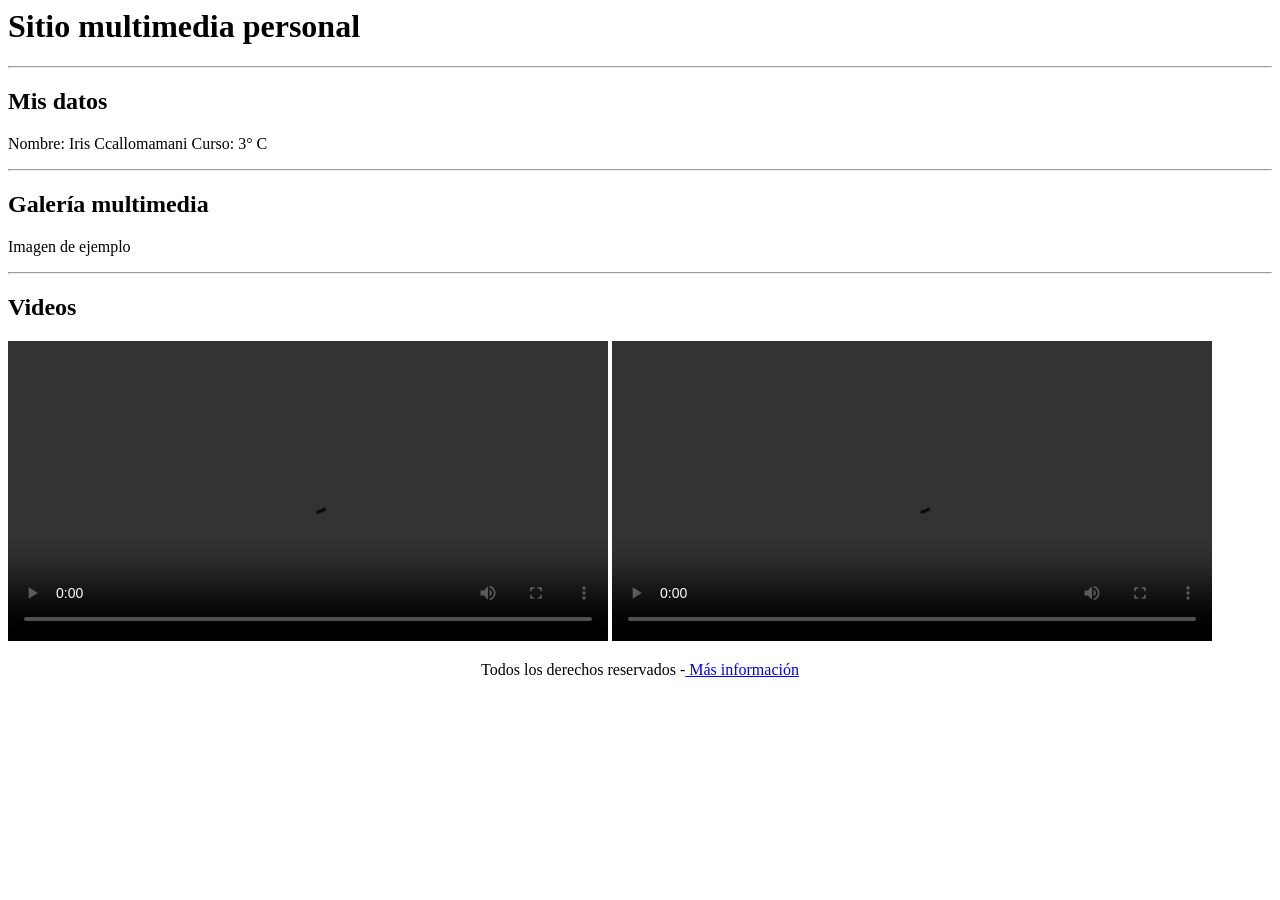
==== 02_img_video/index.html @ 96e665c6 "ok" ====
<DOCTYPE html>
    <!-- Declara el tipo de documento. Indica al navegador que usará HTML5 -->
    <html lang="es">
    <!-- Elemento principal del documento HTML.
lang="es" indica que el contenido está en "español" -->

    <head> <!-- Sección de configuración del documento -->
        <meta charset="UTF-8">
        <!-- Define la combinación de caracteres.
    UTF-8 permite usar correctamente tildes, ñ, simbolos, etc-->
        <meta name="" viewport" content="width=device-width, initial-scale=1.8">
        <!-- Hace que el sitio sea responsive.
    Permite que el diseño se adapte correctamente a celulares y tablets-->
        <title>Practicando HTML - ing y video</title>
        <!--Título que aparece en el navegador -->
        <meta name="author" content="Iris C.V">
        <!--Indica quién creó el sitio web -->
        <link rel="stylesheet" href="static/css/style.css">
        <!--Conexión con hoja CSS de estilos -->
    </head>

    <body>
        <header> <!-- Encabezado del documento-->
            <h1> Sitio multimedia personal</h1>
        </header>
        <hr> <!-- Crea una línea de división-->
        <main><!-- Sección principal del documento-->
            <h2>Mis datos</h2>
            <p>Nombre: Iris Ccallomamani <!-- br es un salto de línea -->
                Curso: 3° C
            </p>
            <hr>
            <h2>Galería multimedia</h2>
            <p>Imagen de ejemplo</p>
            <ing src="static/images/beige flower.png" alt="Primera imagen" width="300">
            <ing src="static/images/beige flowers.png" alt="Primera imagen" width="300">
            <ing src="static/images/lugar de viaje.png" alt="Primera imagen" width="300"> 
            <hr>
                <h2>Videos</h2>
                <video width="600" controls>
                    <source src="static/videos/She Won't Go Away - Faye Webster (1080p, h264).mp4" type="video/mp4">
                </video>
                    <video width="600" controls>
                    <source src="static/videos/The World's Best Parkour and Freerunning - StuntsAmazing (1080p, h264).mp4" type="video/mp4">
                </video>
        </main>
        <footer>
            <p style="text-align:center"> Todos los derechos reservados
                -<a href="https://crearsalud.org/la-importancia-uno/"> Más información </a> <!-- etiqueta <a> para vinculos-->
            </p> 
        </footer>
    </body>
    </html>
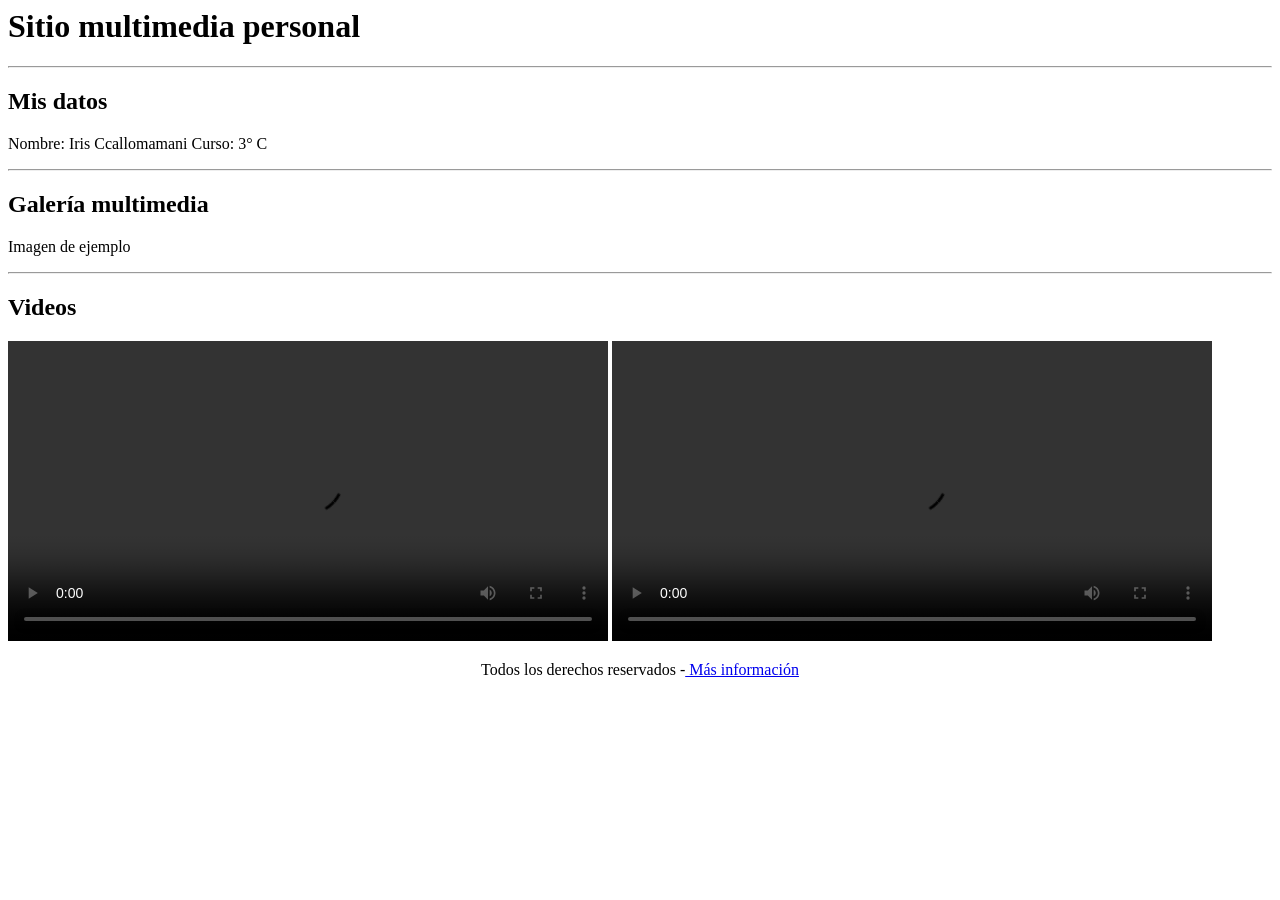
==== commit 5dbdeaf5: "Update index.html" ====
--- a/02_img_video/index.html
+++ b/02_img_video/index.html
@@ -50,4 +50,4 @@
             </p> 
         </footer>
     </body>
-    </html>+    </html> 
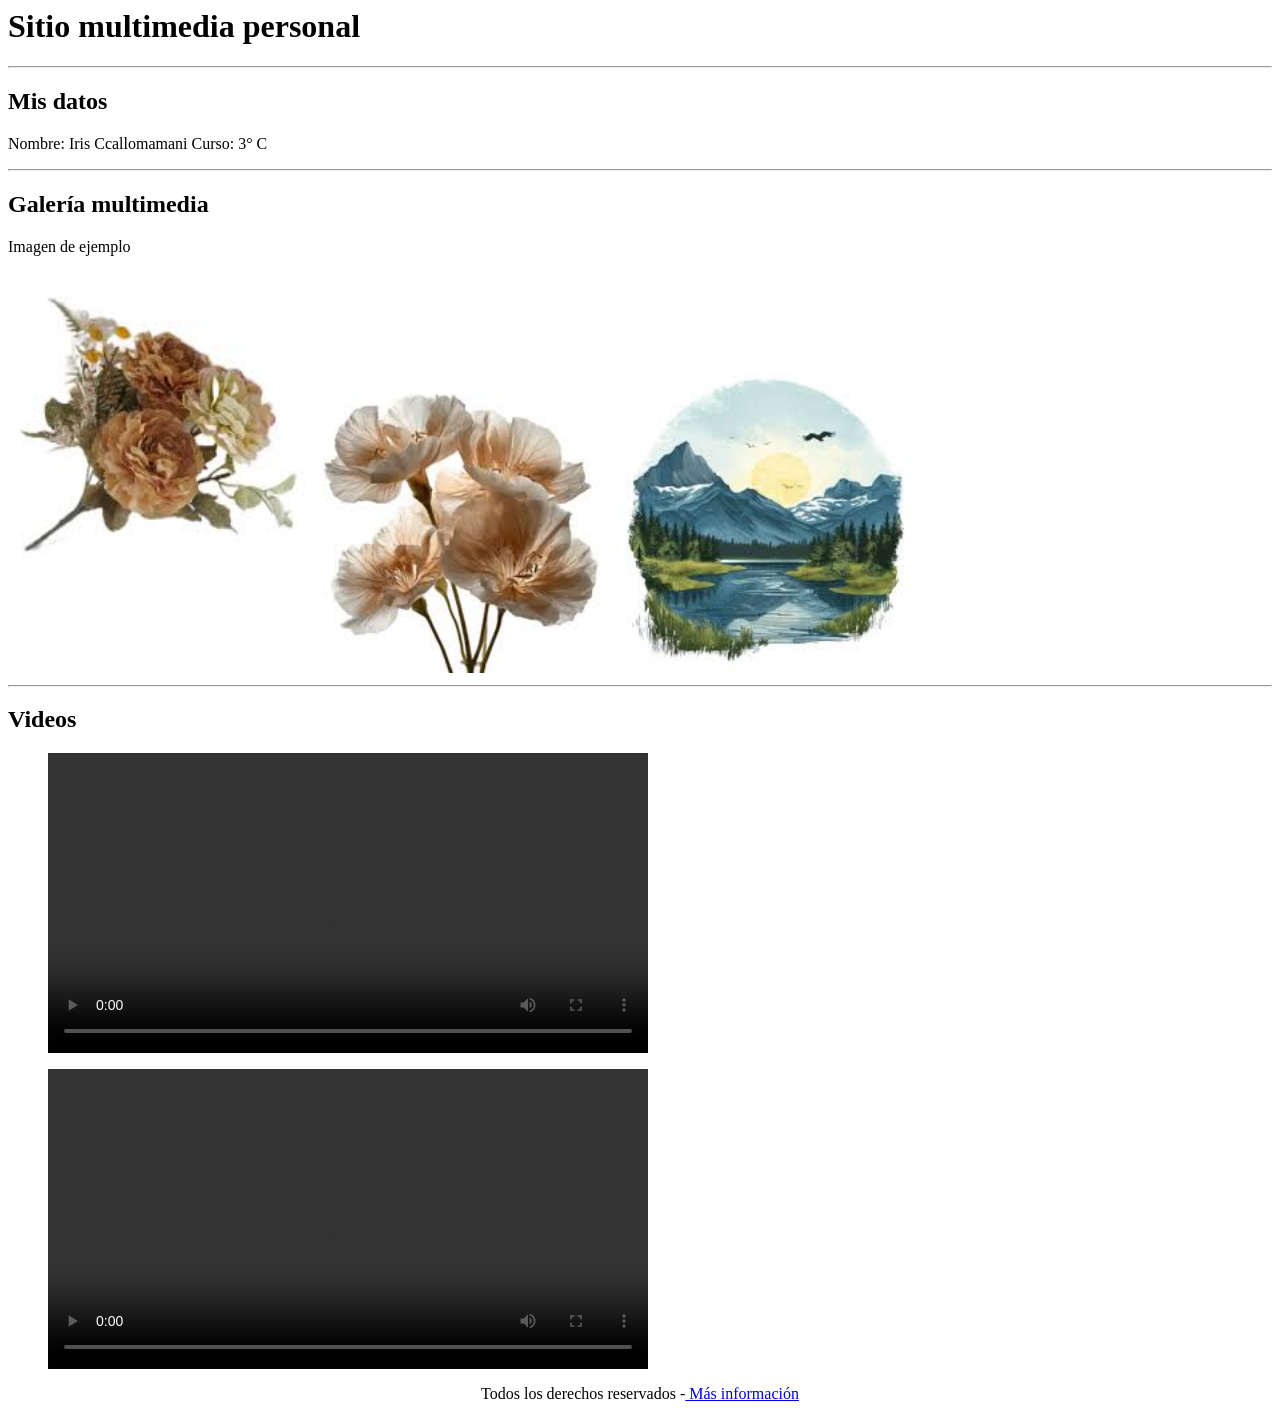
==== commit 48839303: "Update index.html" ====
--- a/02_img_video/index.html
+++ b/02_img_video/index.html
@@ -32,17 +32,21 @@
             <hr>
             <h2>Galería multimedia</h2>
             <p>Imagen de ejemplo</p>
-            <ing src="static/images/beige flower.png" alt="Primera imagen" width="300">
-            <ing src="static/images/beige flowers.png" alt="Primera imagen" width="300">
-            <ing src="static/images/lugar de viaje.png" alt="Primera imagen" width="300"> 
+            <img src="static/images/beige flower.png" alt="Primera imagen" width="300">
+            <img src="static/images/beige flowers.png" alt="Primera imagen " width="300">
+            <img src="static/images/lugar de viaje.png" alt="Primera imagen  " width="300">
             <hr>
                 <h2>Videos</h2>
-                <video width="600" controls>
-                    <source src="static/videos/She Won't Go Away - Faye Webster (1080p, h264).mp4" type="video/mp4">
-                </video>
+                <figure>
                     <video width="600" controls>
-                    <source src="static/videos/The World's Best Parkour and Freerunning - StuntsAmazing (1080p, h264).mp4" type="video/mp4">
-                </video>
+                        <source src="static/videos/She Won't Go Away - Faye Webster (360p, h264).mp4" type="video/mp4">
+                    </video>
+                </figure>
+                <figure>
+                    <video width="600" controls>
+                        <source src="static/videos/What is Biodiversity - WWF International (360p, h264).mp4" type="video/mp4">
+                    </video>
+                </figure>
         </main>
         <footer>
             <p style="text-align:center"> Todos los derechos reservados
@@ -50,4 +54,4 @@
             </p> 
         </footer>
     </body>
-    </html> +    </html>
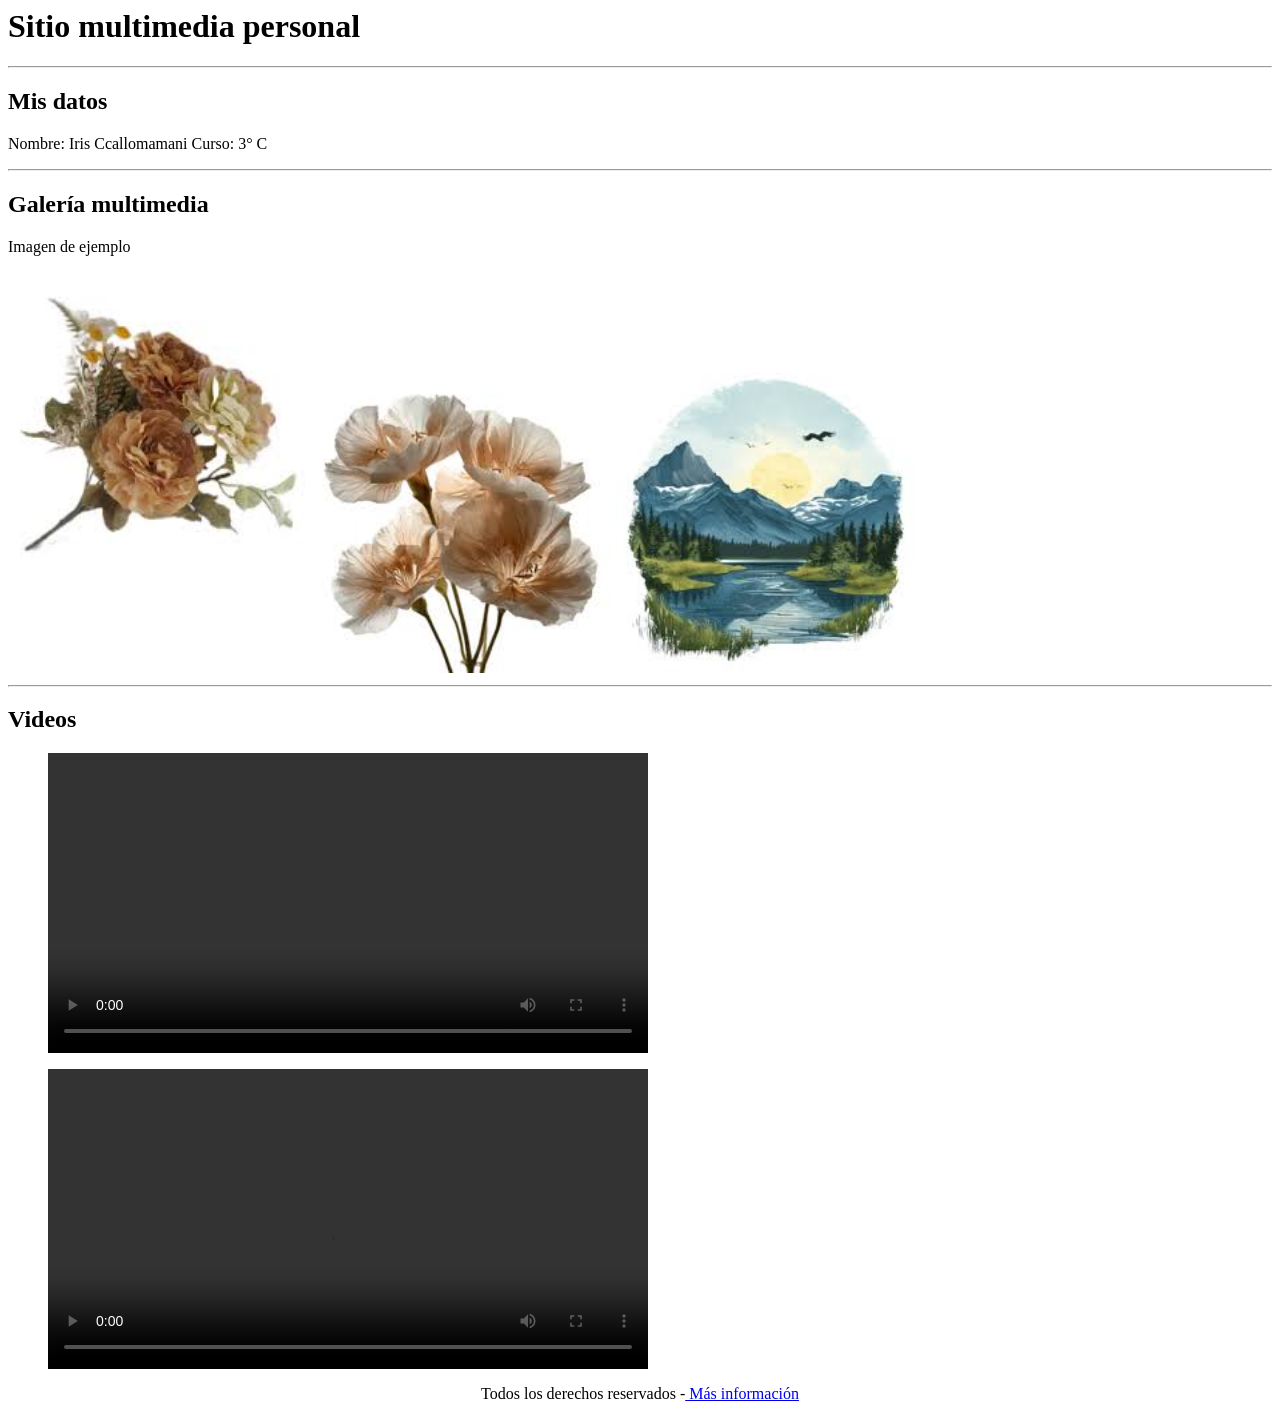
==== commit 09d5fce3: "Saved file" ====
--- a/02_img_video/index.html
+++ b/02_img_video/index.html
@@ -36,6 +36,7 @@
             <img src="static/images/beige flowers.png" alt="Primera imagen " width="300">
             <img src="static/images/lugar de viaje.png" alt="Primera imagen  " width="300">
             <hr>
+            
                 <h2>Videos</h2>
                 <figure>
                     <video width="600" controls>
@@ -47,7 +48,9 @@
                         <source src="static/videos/What is Biodiversity - WWF International (360p, h264).mp4" type="video/mp4">
                     </video>
                 </figure>
+                
         </main>
+
         <footer>
             <p style="text-align:center"> Todos los derechos reservados
                 -<a href="https://crearsalud.org/la-importancia-uno/"> Más información </a> <!-- etiqueta <a> para vinculos-->
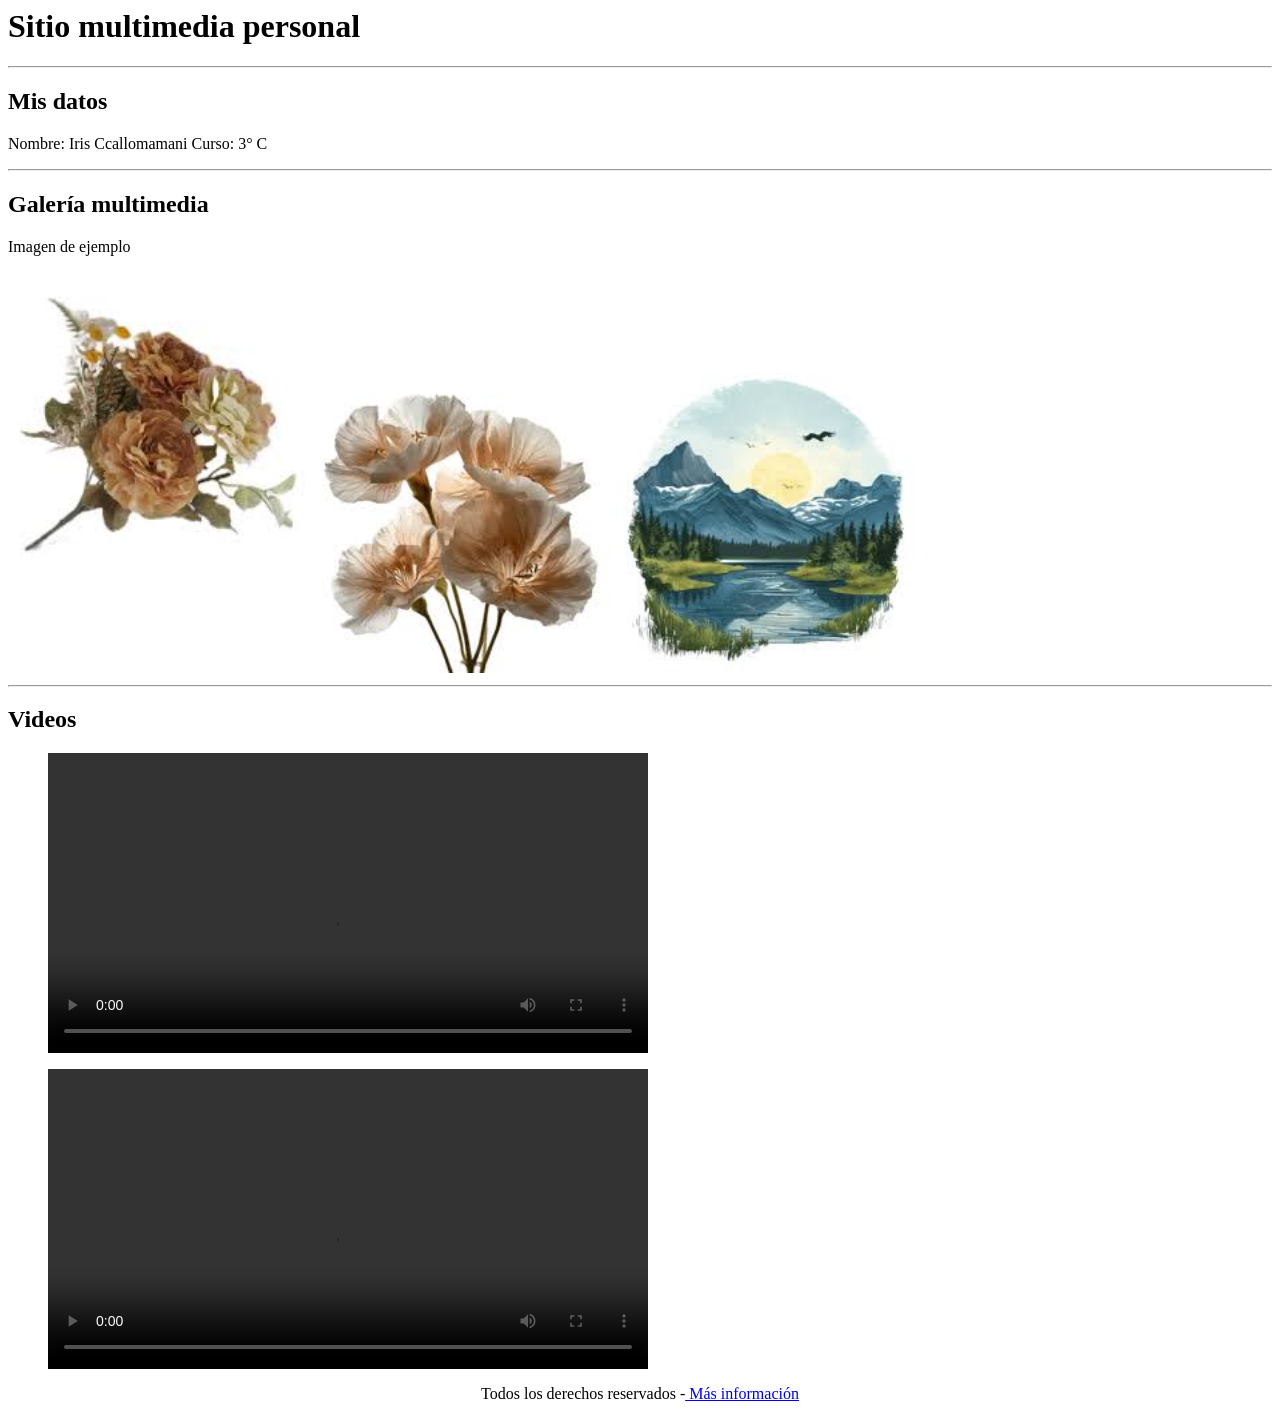
==== commit cf26008d: "Update index.html" ====
--- a/02_img_video/index.html
+++ b/02_img_video/index.html
@@ -50,7 +50,7 @@
                 </figure>
                 
         </main>
-
+        
         <footer>
             <p style="text-align:center"> Todos los derechos reservados
                 -<a href="https://crearsalud.org/la-importancia-uno/"> Más información </a> <!-- etiqueta <a> para vinculos-->
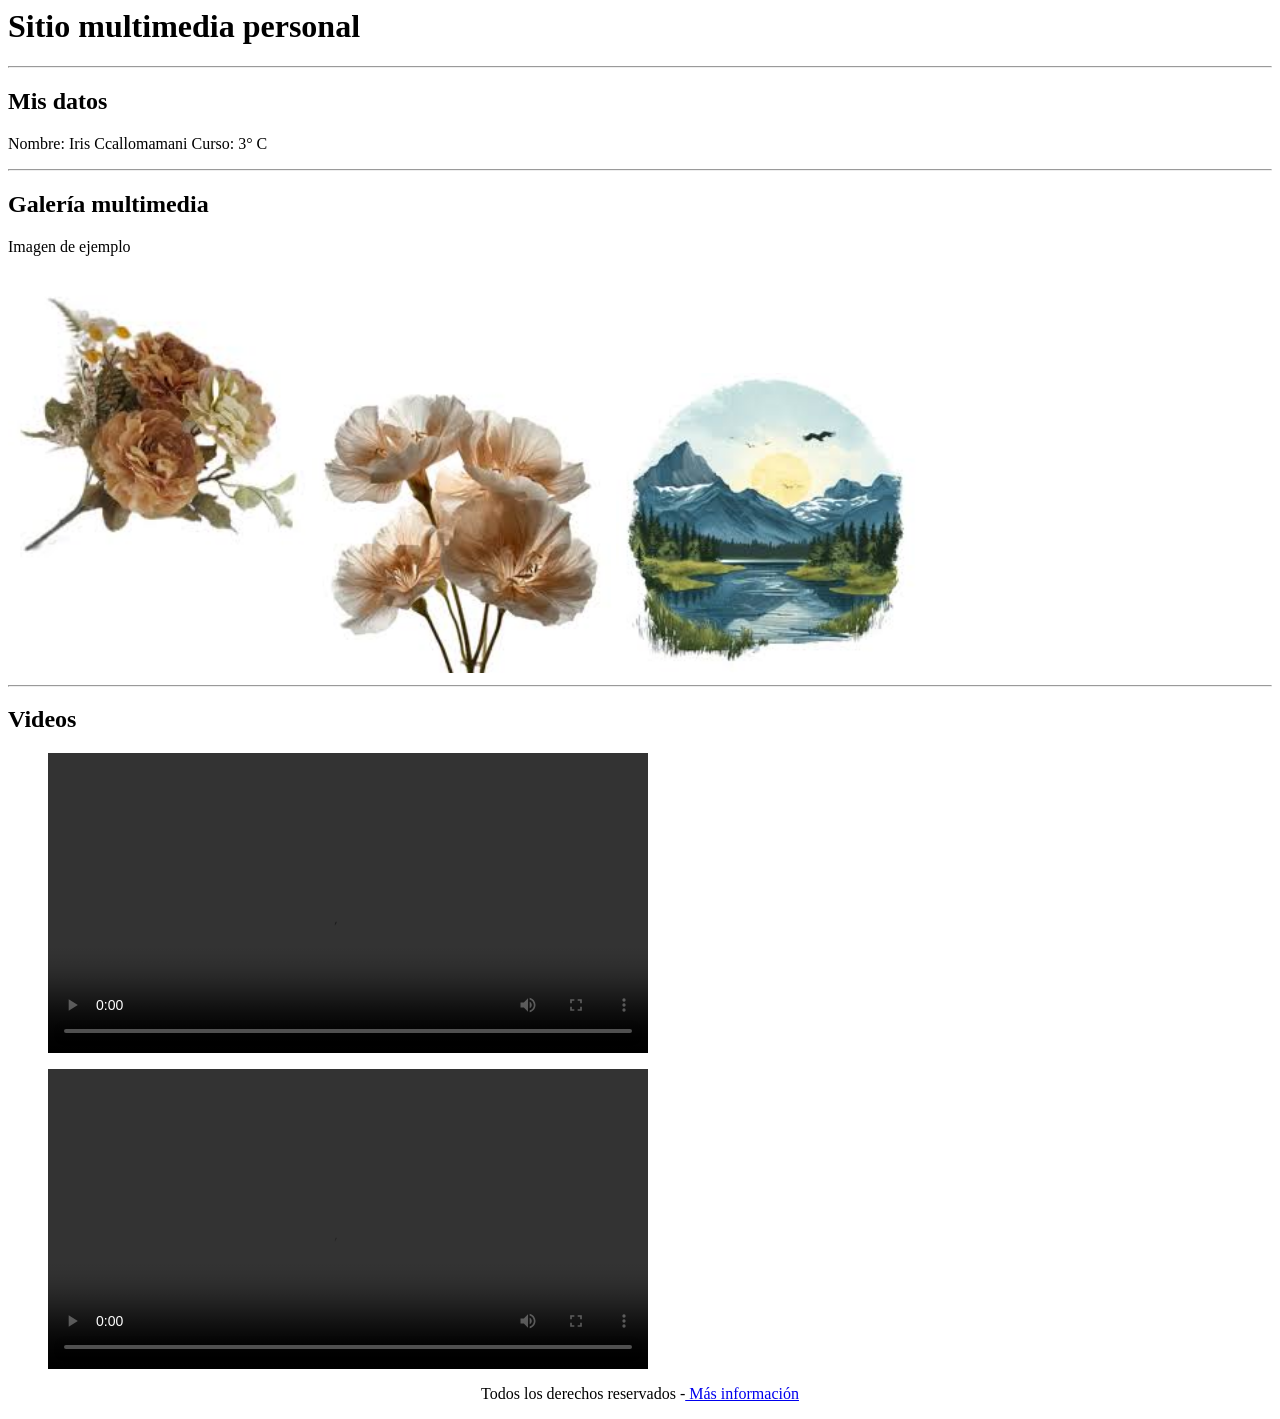
==== commit 1c6a7f79: "Merge branch 'main' of https://github.com/Iris014/prototiposWeb" ====
--- a/02_img_video/index.html
+++ b/02_img_video/index.html
@@ -57,4 +57,4 @@
             </p> 
         </footer>
     </body>
-    </html>+    </html> 
